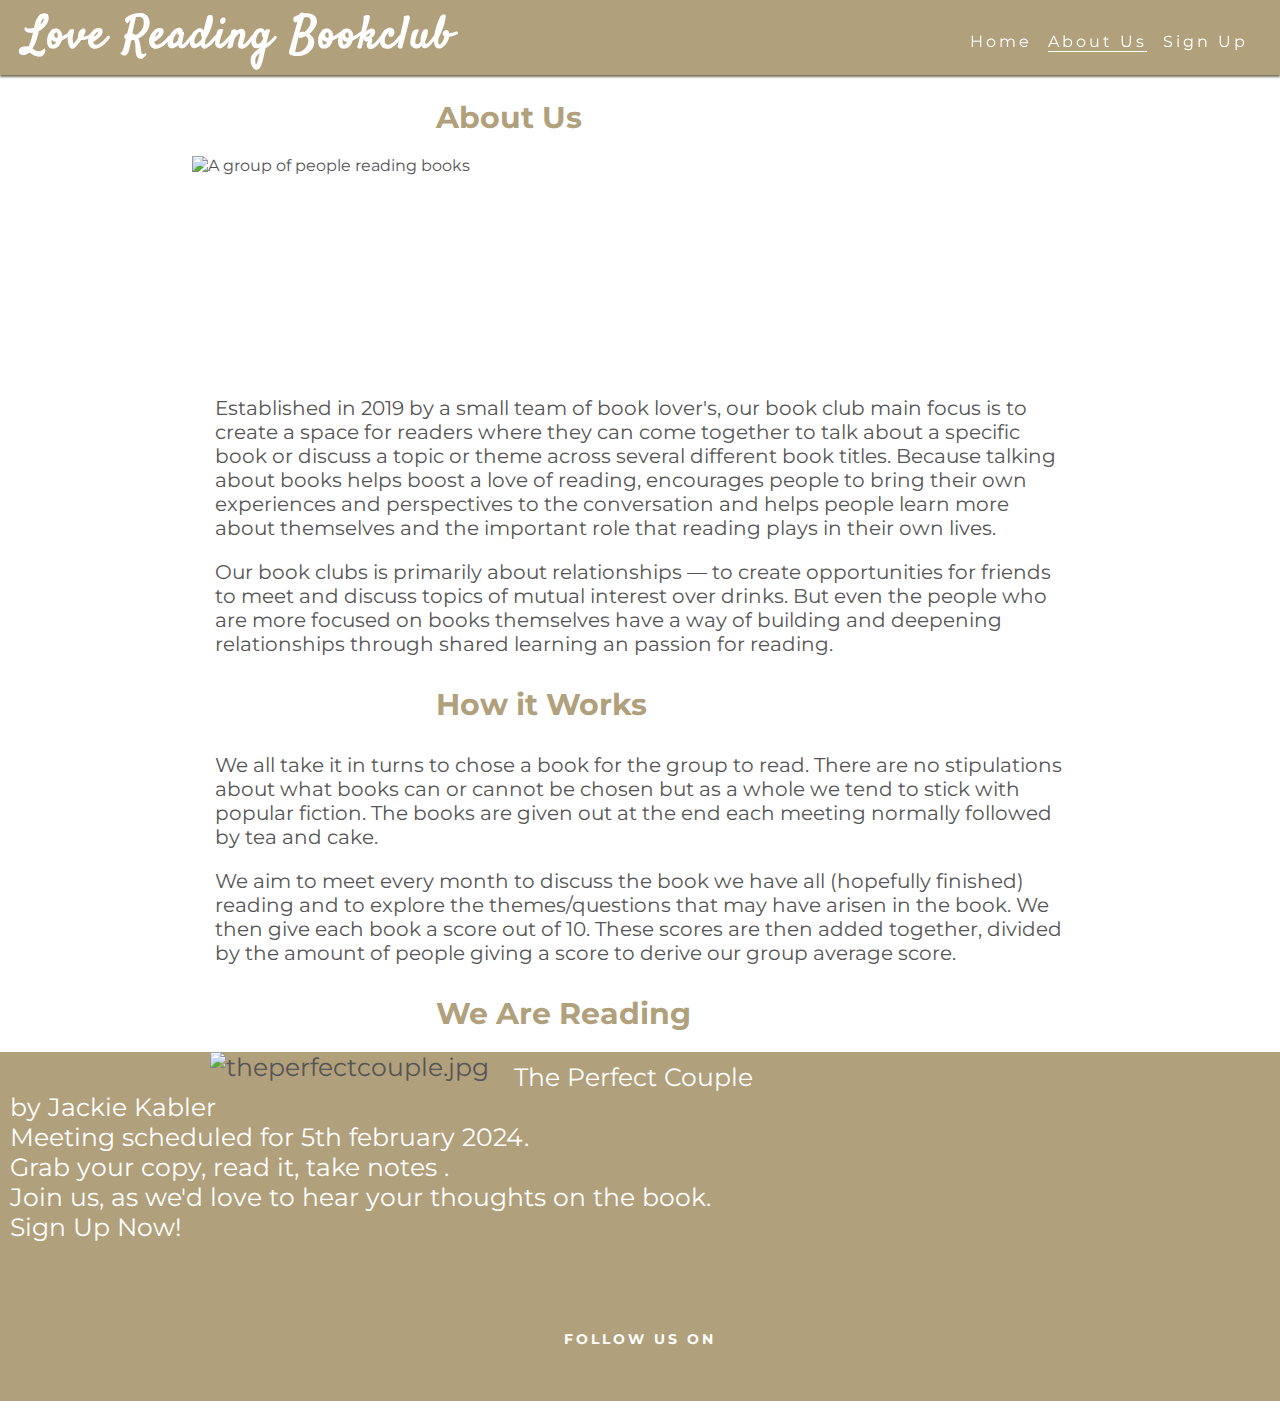
==== aboutus.html @ 7b213553 "Style book section for all screen sizes and add containet for book paragraph" ====
<!DOCTYPE html>
<html lang="en">

<head>
    <!-- Meta tags for search engines -->
    <meta charset="UTF-8">
    <meta http-equiv="X-UA-Compatible" content="IE=edge">
    <meta name="viewport" content="width=device-width, initial-scale=1.0">
    <meta name="description"
        content="Love Reading Books. Book club for reading lovers in Manchester. Reader community book club. Book discussion club">
    <meta name="keywords" content="love reading books, bookclub, Warrington, reading, book discussion,read, books">
    <!-- Title -->
    <title> Love Reading Books</title>
    <!-- Favicon -->
    <link rel="apple-touch-icon" sizes="180x180" href="assets/favicon/apple-touch-icon.png">
    <link rel="icon" type="image/png" sizes="32x32" href="assets/favicon/favicon-32x32.png">
    <link rel="icon" type="image/png" sizes="16x16" href="assets/favicon/favicon-16x16.png">
    <!-- Stylesheet -->
    <link rel="stylesheet" href="assets/css/style.css">
</head>

<body>
    <!-- Header -->
    <header>
    <h1 id="logo">
    <a href="index.html">Love Reading Bookclub</a>
    </h1>
    <input type="checkbox" id="nav-toggle" name="nav-toggle">
    <label for="nav-toggle" class="nav-toggle-label">
    <i class="fa-solid fa-bars"></i>
    </label>
    <nav>
    <ul id="menu">
    <li><a href="index.html" >Home</a></li>
    <li><a href="aboutus.html" class="active">About Us</a></li>
    <li><a href="signup.html">Sign Up</a></li>
    </ul>
    </nav>

    </header>
    <!-- Main Content -->
    <main> 
    <section id="bookclub">
    <div>
    <h2 class="main-title2">About Us</h2>
    <img src="assets/images/book-club.jpg" alt="A group of people reading books">
    <p class="text">Established in 2019 by a small team of book lover's, our book club main focus is to create a space for readers where
            they can come together to talk about a specific book or discuss a topic or theme across several different book titles.
            Because talking about books helps boost a love of reading, encourages people to bring their own experiences and
            perspectives to the conversation and helps people learn more about themselves and the important role that reading plays
            in their own lives.
    </p>
    <p class="text">Our book clubs is primarily about relationships — to create opportunities for friends to meet and discuss topics of
            mutual interest over drinks. But even the people who are more focused on books themselves have a way of building and
            deepening relationships through shared learning an passion for reading.
    </p>
    </div>
    <div>
    <h2 class="main-title2">How it Works</h2>
    <p class="text">We all take it in turns to chose a book for the group to read. There are no stipulations about what books can or cannot
    be chosen but as a whole we tend to stick with popular fiction. The books are given out at the end each meeting normally
    followed by tea and cake.
    </p>
    <p class="text"> We aim to meet every month to discuss the book we have all (hopefully finished) reading and to explore the
    themes/questions that may have arisen in the book. We then give each book a score out of 10. These scores are then added
    together, divided by the amount of people giving a score to derive our group average score.</p>
    </p>
    </div>
    <div>
    <h2 class="main-title2">We Are Reading</h2>
    </div>
    </section>
    <section id="book-section">
    <div id="book-img">
    <img src="https://static.wixstatic.com/media/32e7cd_3390762c003743c49839cd38f041cf06~mv2.jpg/v1/crop/x_0,y_7,w_328,h_487/fill/w_182,h_270,al_c,q_80,usm_0.66_1.00_0.01,enc_auto/theperfectcouple.jpg"
            alt="theperfectcouple.jpg" width="172" height="240"
            srcset="https://static.wixstatic.com/media/32e7cd_3390762c003743c49839cd38f041cf06~mv2.jpg/v1/crop/x_0,y_7,w_328,h_487/fill/w_182,h_270,al_c,q_80,usm_0.66_1.00_0.01,enc_auto/theperfectcouple.jpg"
            fetchpriority="high" style="width: 182px; height: 270px; object-fit: cover;">
    </div>
    <div class="content-box" id="container-about">  
    <p>The Perfect Couple</p>
    <p>by Jackie Kabler</p>
    <p>Meeting scheduled for 5th february 2024.</p>
    <p>Grab your copy, read it, take notes .</p>
    <p>Join us, as we'd love to hear your thoughts on the book.</p>
    <p>Sign Up Now!</p>
    </div>
    </section>
    </main>
    <!-- Footer --> 
    <footer>
    <h2> Follow us on </h2>
    <ul id="social-networks">
    <li>
    <a href="https://www.facebook.com/" target="_blank" rel="noopener"
                    aria-label="Visit our Facebook page(opens in new tab)"><i
                        class="fa-brands fa-square-facebook"></i></a>
    </li>
    <li>
    <a href="https://www.instagram.com/" target="_blank" rel="noopener"
                    aria-label="Visit our Instagram page(opens in new tab)"><i
                        class="fa-brands fa-square-instagram"></i></a>
    </li>
    <li>
    <a href="https://www.twitter.com/" target="_blank" rel="noopener"
                    aria-label="Visit our Twitter page(opens in new tab)"><i
                        class="fa-brands fa-square-twitter"></i></a>
    </li>
    </ul>
    </footer>
    <script src="https://kit.fontawesome.com/969e4e047a.js" crossorigin="anonymous"></script>
</body>

</html>
---- assets/css/style.css ----
/* Google font import */

@import url('https://fonts.googleapis.com/css2?family=Montserrat&family=Satisfy&display=swap');


/* Asterisk wildcard selector to override default styles added by the browser */

* {
    padding: 0;
    margin: 0;
    box-sizing: border-box;
}

/* General styles */

body {
    min-height: 100vh;
    display: flex;
    flex-direction: column;
    /* General project styles */
    font-family: 'Montserrat', sans-serif;
    color:#555555; 
    }
    

/* Header */

header {
    background-color: #b1a07c;
    padding: 0 1rem;
    position: fixed;
    z-index: 99;
    width: 100%;
    box-shadow: 0 2px 2px #7a715d;
    display: flex;
    justify-content: space-between;
    align-items: baseline;
}

header a {
 text-decoration: none;
 color: inherit;   
}

h1 {
    font-family: 'Satisfy', cursive;
    letter-spacing: 2px;
    color: white;
    display: block;
    font-size: 1.7em;
    text-transform: capitalize; 
   
}

#menu {
    font-size: 110%;
    letter-spacing: 3px;
    list-style-type: none;
    color: white;
    font-size: 21px;
}

#menu > li {
margin-bottom: 1em;
}

.active {
    border-bottom: 1px solid white;
}

/* Navbar styles with dropdown toggle */

nav {
    position: absolute;
    background-color: #b1a07c;
    width: 100%;
    left: 0;
    padding: 0 1rem;
    box-shadow: 0 2px 2px #7a715d;
    display: none;
    top: 100%;
    
}

/* Nav toggle */

#nav-toggle:checked~nav {
    display: block;
}

#nav-toggle {
    display: none;
}

.nav-toggle-label {
    font-size: 2rem;
}
label > i {
    color: white;
}

/* Main content */

main {
    background-color: #ffffff;
    margin-top: 47px;
    /* Maine element set up to take any surplus space */
    flex: 1 0 auto;
   
}
 
/* Main title */

 .main-title {
     margin: auto;
     width: 75%;
     padding: 20px;
     font-size: 1.5em;
     color: #b1a07c;
 } 

 .main-title2 {
     margin: auto;
     width: 68%;
     padding: 20px;
     font-size: 1.5em;
     color: #b1a07c;
 }

/* Image section Home page */


#reading img {
    width: 90%;
    height: 230px;
    display: block;
    margin-left: auto;
    margin-right: auto;
    }

/* Images Section About Us Page */

#bookclub img {
width: 90%;
height: 230px;
display: block;
margin-left: auto;
margin-right: auto;
        }

/* we are reading image */

#book-img {
    float: left;
    padding-left: 10px;
    padding-right:5px;


}

/* We are reading section*/

#book-section{
    height: 270px;
    width: 100%;
    background: #b1a07c;
}

#container-about {
    padding: 10px;
    color: white;
}

/* Page-paragraphs */

 .text {
    margin: auto;
    width: 90%;
    padding: 10px;
    font-size: 15px;
    font-weight: 400;
    color: #555555;
 }
    

/* Title for paragraph */

.paragraph-title {
    margin: auto;
    width: 90%;
    padding: 15px;
    font-size: 1.4em;
    color: #b1a07c;
    }
     
/* Bullet point Home Page*/

   .bullet-point {
    margin: auto;
    width: 90%;
    padding: 15px;
    font-size: 21px;
    color: #555555;
    }
    #end-paragraph {
       padding-bottom: 90px;
    }

/* Footer */

footer {
    background-color: #b1a07c;
    color:white;
    
}
  
footer > h2 {
    color: white;
    letter-spacing: 3px;
    text-transform: uppercase;
    font-size: 0.9em;
    text-align: center;
    padding: 0.5rem;

}

#social-networks {
    text-align: center;
    padding: 10px 0;
    display: flex;
    justify-content: space-evenly;
    list-style-type: none;
}

#social-networks i {
    font-size: 130%;
    padding: 3%;
    color: white;

}

/* Media query: tablets and larger (768px and up) */
@media screen and (min-width: 768px)  {

    /* Header */

    nav {
     display: block;
     position: relative;
     box-shadow: none;
     width: fit-content;
     padding-right: 1rem;    
        }
    
    #menu {
        display: flex;
        font-size: 1em;
    }

    #menu>li {
        padding-left: 1rem;
    }

    .nav-toggle-label {
        display: none;
    }

    #logo {
        font-size: 280%;
        line-height: 75px;
        margin: 0 0.5rem;
    }

    /* Main content */

    main {
        /* Push main content down to accommodate larger header */
        margin-top: 79px;
    }

     /* Main title */

     .main-title {
     margin: auto;
     width: 65%;
     padding: 30px;
     
    
     }
    
     .main-title2 {
     margin: auto;
     width: 35%;
     font-size: 30px;       
         }

    /* Image section */

     #reading img {
     width:70%;
     height:400px;
        }

    /* About Us image */

    #bookclub img {
    width: 70%;
    height: 230px;
    } 

    /* Page paragraph */

    .text {
    margin: auto;
    width: 75%;
    padding: 10px;
    font-size: 20px;
    }

    /* Title for paragraph */

    .paragraph-title {
    margin: auto;
    width: 70%;
    padding: 15px;
    font-size: 1.8em;
    color: #b1a07c;
    }

    /* we are reading image */
    
    #book-img {
    padding-left: 110px;
    padding-right: 25px;
    }
    
    /* We are reading section*/

    #book-section {
      font-size: 25px;
      }
    #container-about {
    padding-right: 110px;
          }
}

    /* Large devices (laptops and desktops, 992px and up) */

    @media screen and (min-width: 992px) {
    #menu a:hover {
    border-bottom: 1px solid white;
    }

    /* Main title */

    .main-title {
    margin: auto;
    width: 60%;
    padding: 25px;
    font-size: 36px;
          }

     /* Reading-image section */

    #reading img {
    width: 65%;
    height: 500px;
       } 

    

   /* Page paragraph */

     .text {
    margin: auto;
    width: 68%;
    padding: 10px;
    font-size: 20px;
         }
     /* Bullet point */
        
    .bullet-point {
     margin: auto;
     width: 69%;  
     }
    /* Title for paragraph */
                
    .paragraph-title {
    margin: auto;
    width: 69%;
    }

    /* we are reading image */
    
    #book-img {
    padding-left: 210px;
    padding-right: 25px;
        }
    
    #container-about {
        padding-right:200px;
    }
   
    }
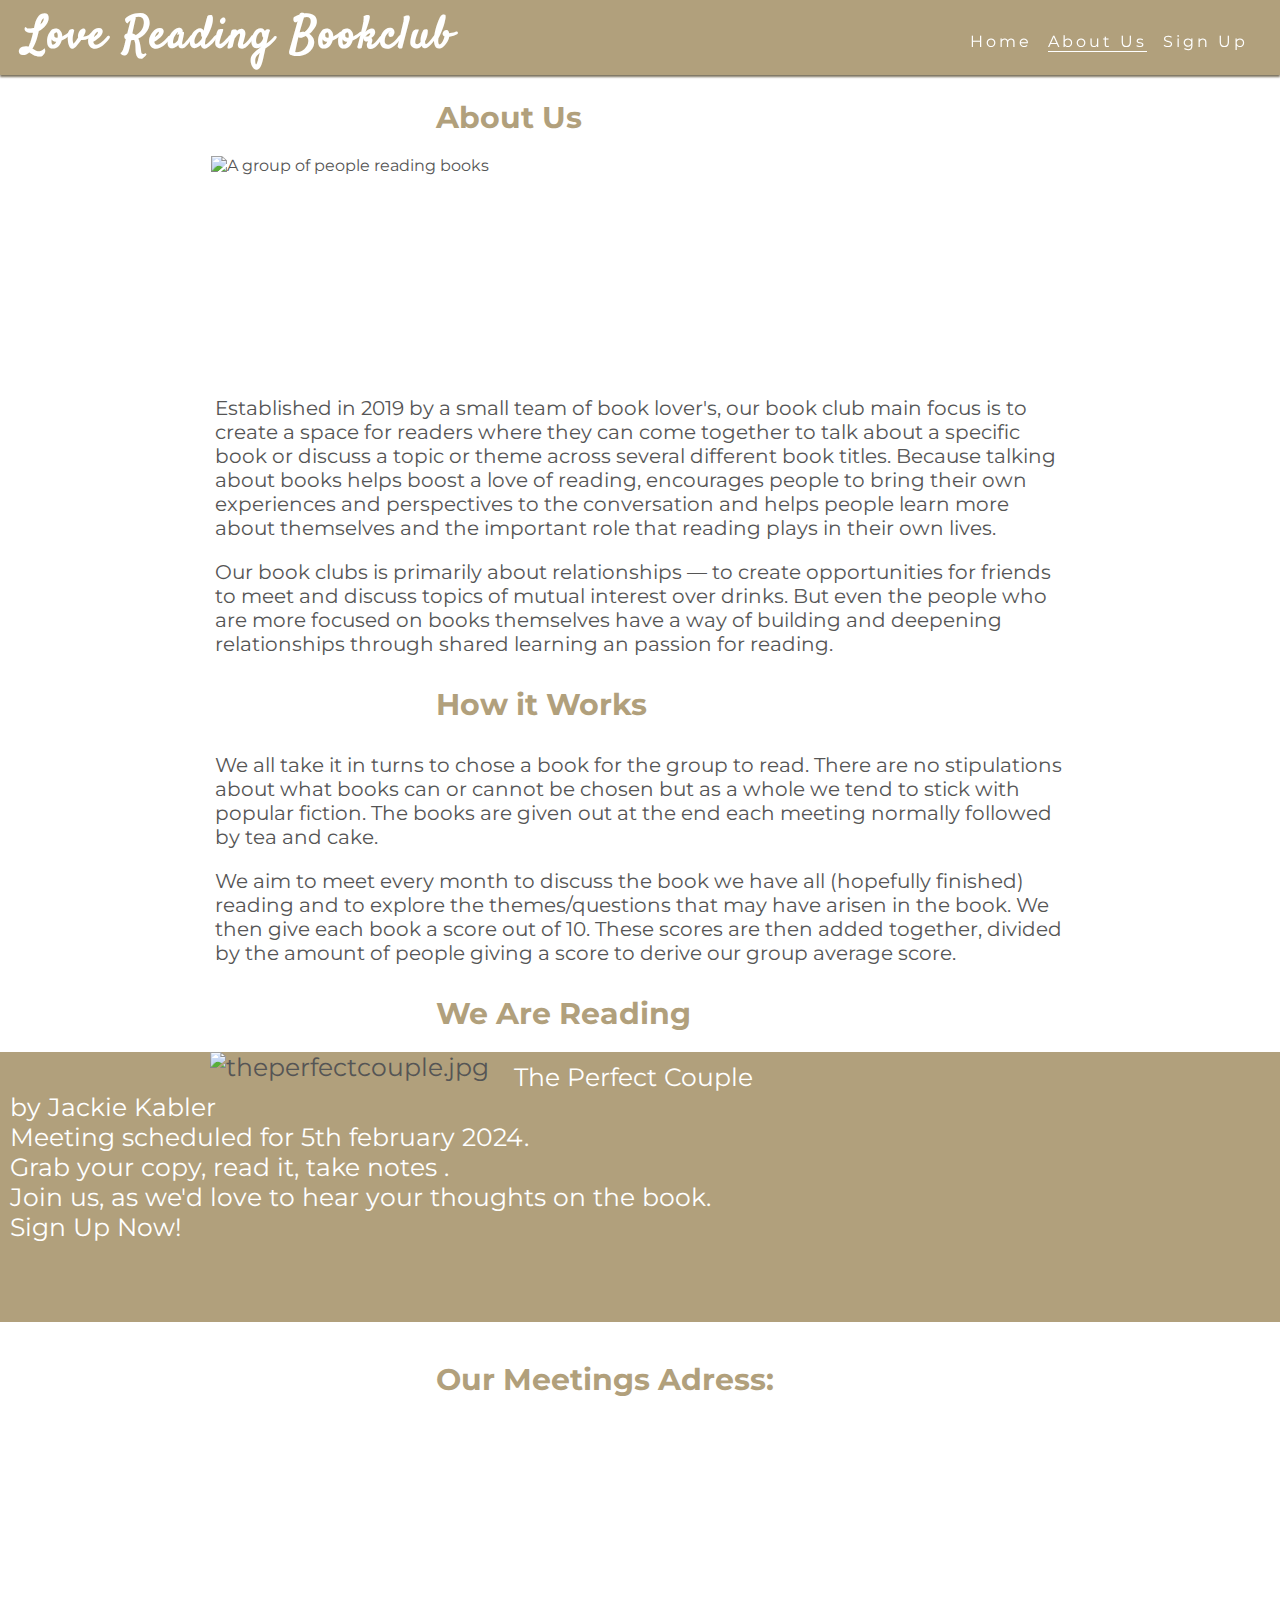
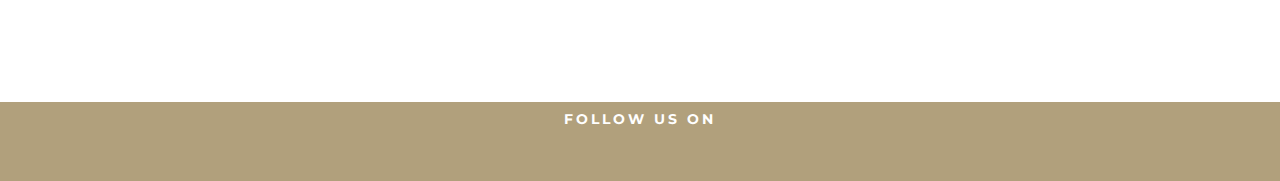
==== commit a6138c8f: "Add google map adress to the About Us page and style to fit all sreen sizes" ====
--- a/aboutus.html
+++ b/aboutus.html
@@ -86,6 +86,18 @@
     <p>Sign Up Now!</p>
     </div>
     </section>
+    <br>
+    <section>
+    <div>
+    <h2 class="main-title2">Our Meetings Adress:</h2>
+    </div>
+    <div id="map">
+    <iframe
+        src="https://www.google.com/maps/embed?pb=!1m18!1m12!1m3!1d2378.563895905924!2d-2.5908305240102165!3d53.404740670353554!2m3!1f0!2f0!3f0!3m2!1i1024!2i768!4f13.1!3m3!1m2!1s0x487b023338f4a09d%3A0x38680a89a565f5dd!2sOrford%20Park%20Library!5e0!3m2!1sen!2suk!4v1705350686351!5m2!1sen!2suk"
+        width="100%" height="240" style="border:0;" allowfullscreen="" loading="lazy"
+        referrerpolicy="no-referrer-when-downgrade"></iframe>
+    </div>
+    </section>
     </main>
     <!-- Footer --> 
     <footer>
--- a/assets/css/style.css
+++ b/assets/css/style.css
@@ -148,7 +148,7 @@
 margin-right: auto;
         }
 
-/* we are reading image */
+/* We are reading image */
 
 #book-img {
     float: left;
@@ -158,7 +158,7 @@
 
 }
 
-/* We are reading section*/
+/* We are reading paragraph section */
 
 #book-section{
     height: 270px;
@@ -169,6 +169,12 @@
 #container-about {
     padding: 10px;
     color: white;
+}
+
+/* About Us Map */
+
+#map {
+    padding: 20px; 
 }
 
 /* Page-paragraphs */
@@ -202,7 +208,9 @@
     font-size: 21px;
     color: #555555;
     }
-    #end-paragraph {
+
+    
+  #end-paragraph {
        padding-bottom: 90px;
     }
 
@@ -242,7 +250,7 @@
 /* Media query: tablets and larger (768px and up) */
 @media screen and (min-width: 768px)  {
 
-    /* Header */
+/* Header */
 
     nav {
      display: block;
@@ -271,14 +279,14 @@
         margin: 0 0.5rem;
     }
 
-    /* Main content */
+/* Main content */
 
     main {
-        /* Push main content down to accommodate larger header */
+/* Push main content down to accommodate larger header */
         margin-top: 79px;
     }
 
-     /* Main title */
+/* Main title */
 
      .main-title {
      margin: auto;
@@ -294,21 +302,27 @@
      font-size: 30px;       
          }
 
-    /* Image section */
+/* Image section Home Page */
 
      #reading img {
      width:70%;
      height:400px;
         }
 
-    /* About Us image */
+/* About Us image */
 
     #bookclub img {
     width: 70%;
     height: 230px;
     } 
 
-    /* Page paragraph */
+/* About Us Map */
+    
+    #map {
+    padding: 20px 110px 20px 110px;
+    }
+
+/* Page paragraph */
 
     .text {
     margin: auto;
@@ -317,7 +331,7 @@
     font-size: 20px;
     }
 
-    /* Title for paragraph */
+/* Title for paragraph */
 
     .paragraph-title {
     margin: auto;
@@ -327,31 +341,33 @@
     color: #b1a07c;
     }
 
-    /* we are reading image */
+/* we are reading image */
     
     #book-img {
     padding-left: 110px;
     padding-right: 25px;
     }
     
-    /* We are reading section*/
+/* We are reading paragraph section*/
 
     #book-section {
       font-size: 25px;
       }
     #container-about {
     padding-right: 110px;
-          }
-}
-
-    /* Large devices (laptops and desktops, 992px and up) */
+          }  
+
+ 
+}
+
+/* Large devices (laptops and desktops, 992px and up) */
 
     @media screen and (min-width: 992px) {
     #menu a:hover {
     border-bottom: 1px solid white;
     }
 
-    /* Main title */
+/* Main title */
 
     .main-title {
     margin: auto;
@@ -360,7 +376,7 @@
     font-size: 36px;
           }
 
-     /* Reading-image section */
+/* Reading-image section */
 
     #reading img {
     width: 65%;
@@ -369,28 +385,37 @@
 
     
 
-   /* Page paragraph */
+/* Page paragraph */
 
      .text {
     margin: auto;
     width: 68%;
     padding: 10px;
     font-size: 20px;
-         }
-     /* Bullet point */
+     }
+
+ /* Bullet point */
         
     .bullet-point {
      margin: auto;
      width: 69%;  
      }
-    /* Title for paragraph */
+    
+ /* Title for paragraph */
                 
     .paragraph-title {
     margin: auto;
     width: 69%;
     }
 
-    /* we are reading image */
+/* About Us image */
+
+#bookclub img {
+    width: 67%;
+    height: 220x;
+}
+    
+/* we are reading image */
     
     #book-img {
     padding-left: 210px;
@@ -400,6 +425,12 @@
     #container-about {
         padding-right:200px;
     }
+
+        /* About Us Map */
+    
+        #map {
+            padding: 20px 210px 20px 210px;
+        }
    
     }
         
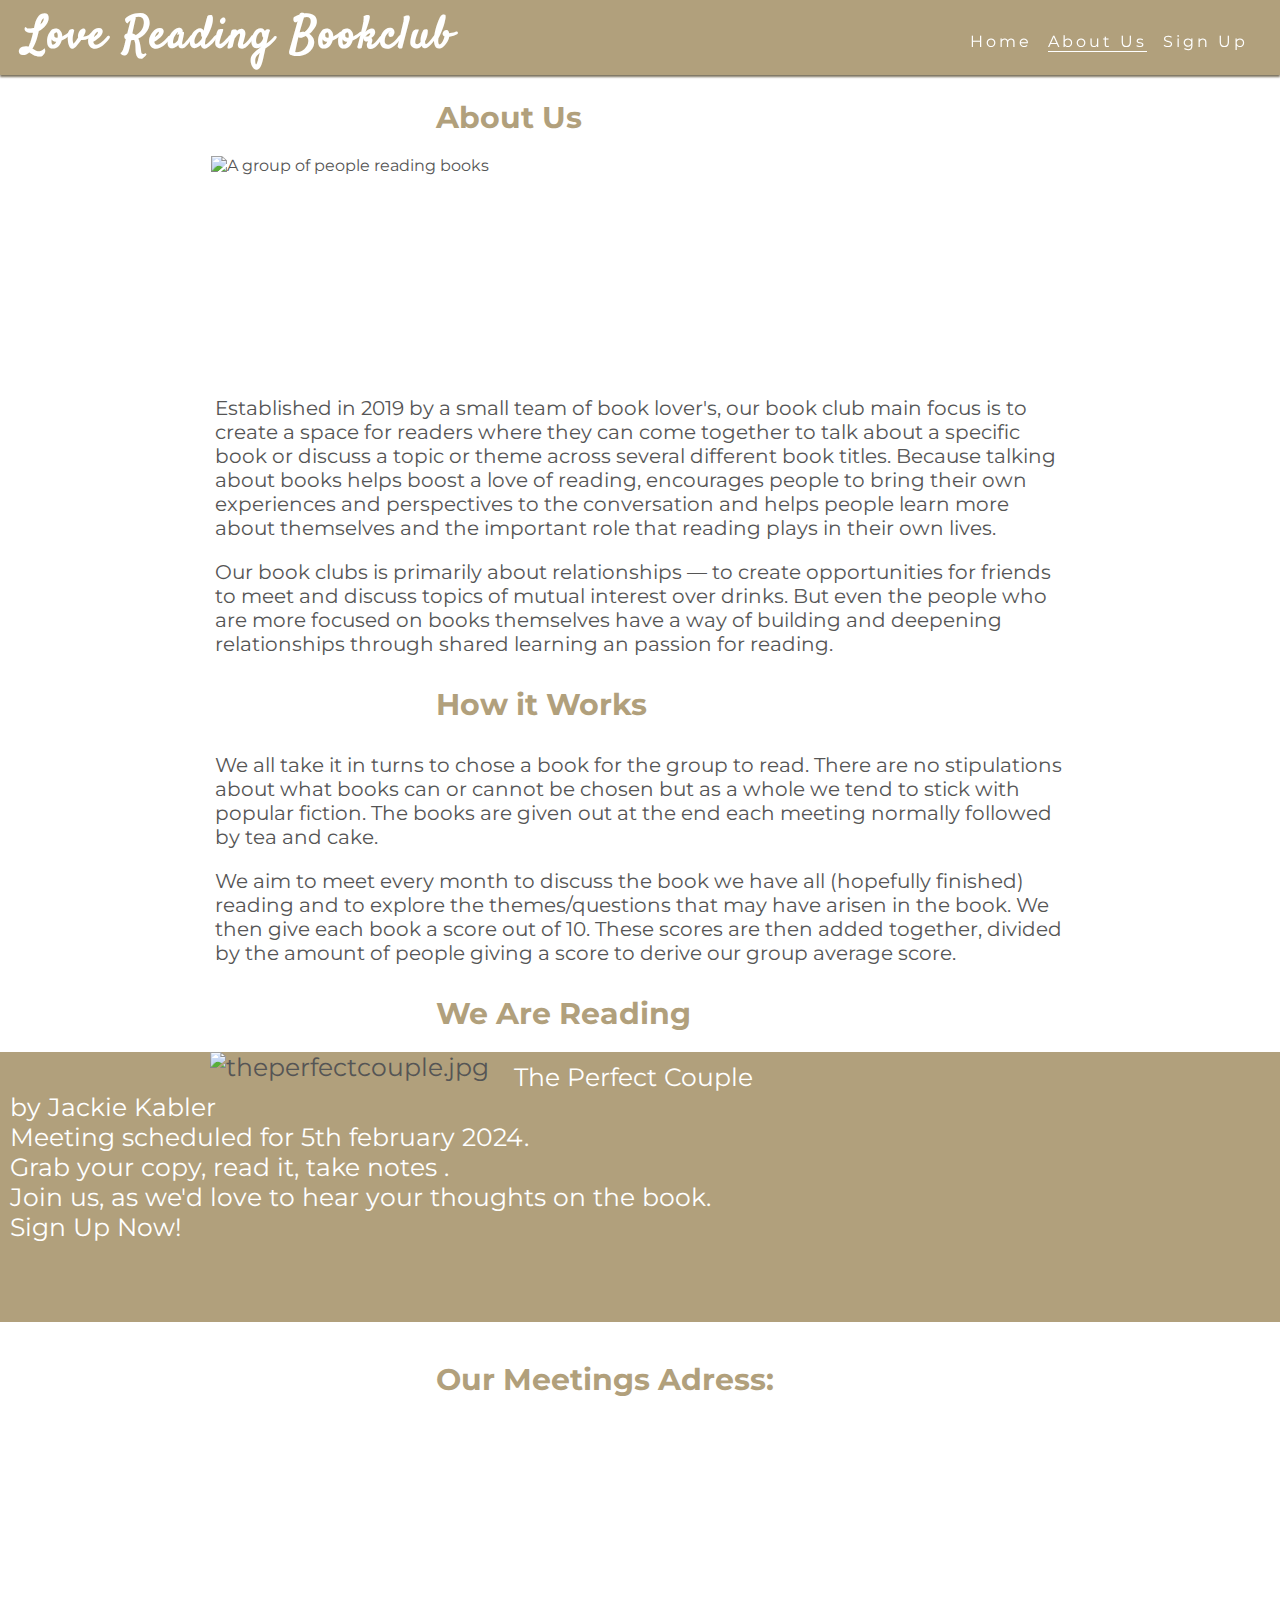
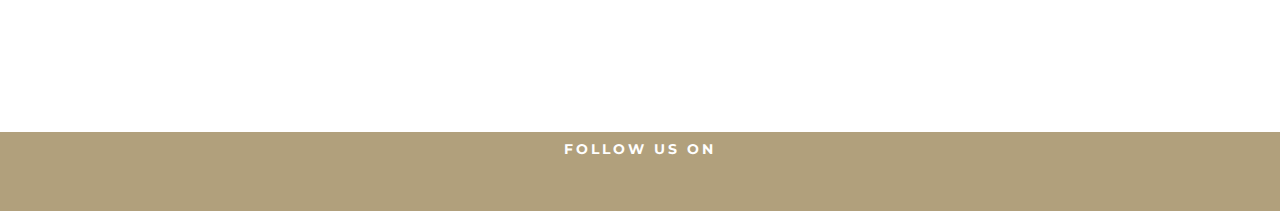
==== commit c274cec8: "Change map height" ====
--- a/aboutus.html
+++ b/aboutus.html
@@ -94,7 +94,7 @@
     <div id="map">
     <iframe
         src="https://www.google.com/maps/embed?pb=!1m18!1m12!1m3!1d2378.563895905924!2d-2.5908305240102165!3d53.404740670353554!2m3!1f0!2f0!3f0!3m2!1i1024!2i768!4f13.1!3m3!1m2!1s0x487b023338f4a09d%3A0x38680a89a565f5dd!2sOrford%20Park%20Library!5e0!3m2!1sen!2suk!4v1705350686351!5m2!1sen!2suk"
-        width="100%" height="240" style="border:0;" allowfullscreen="" loading="lazy"
+        width="100%" height="270" style="border:0;" allowfullscreen="" loading="lazy"
         referrerpolicy="no-referrer-when-downgrade"></iframe>
     </div>
     </section>
